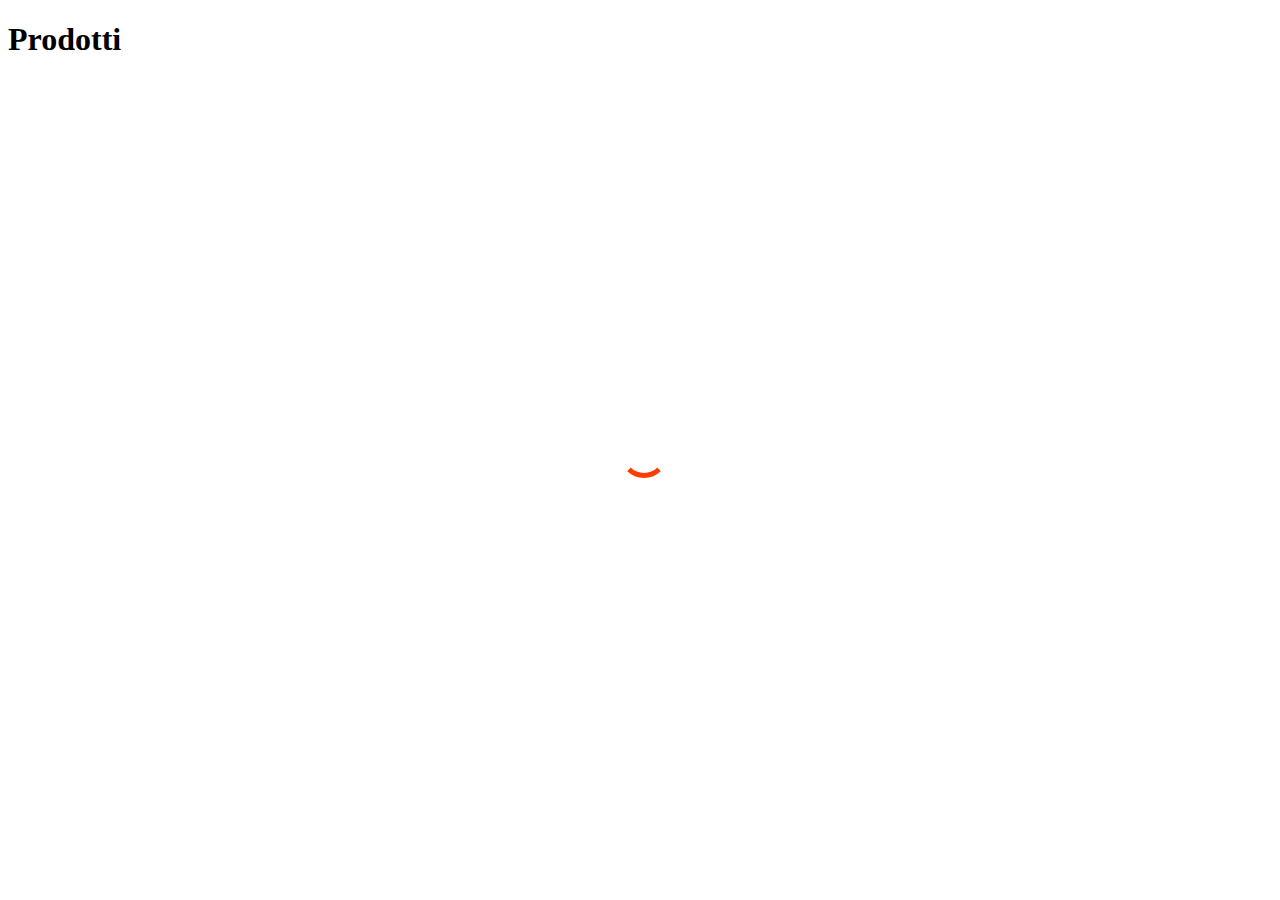
==== index.html @ 9b422d3d "Add files via upload" ====
<!DOCTYPE html>
<html lang="it">
<head>
    <meta charset="UTF-8">
    <meta http-equiv="X-UA-Compatible" content="IE=edge">
    <meta name="viewport" content="width=device-width, initial-scale=1.0">
    <link href="https://cdn.jsdelivr.net/npm/bootstrap@5.3.0-alpha3/dist/css/bootstrap.min.css" rel="stylesheet" integrity="sha384-KK94CHFLLe+nY2dmCWGMq91rCGa5gtU4mk92HdvYe+M/SXH301p5ILy+dN9+nJOZ" crossorigin="anonymous">
    <link rel="stylesheet" href="loader.css">
    <title>M4-D8-Home</title>
</head>
<body class="my-5">

    <div class="loader d-none"></div>
    <div class="container text-center">
        <h1 class="mb-3">Prodotti</h1>
        <div class="row">
        
        </div>
    </div>
    
    <script src="https://cdn.jsdelivr.net/npm/bootstrap@5.3.0-alpha3/dist/js/bootstrap.bundle.min.js" integrity="sha384-ENjdO4Dr2bkBIFxQpeoTz1HIcje39Wm4jDKdf19U8gI4ddQ3GYNS7NTKfAdVQSZe" crossorigin="anonymous"></script>
    <script src="script.js"></script>
    <script src="index.js"></script>
</body>
</html>
---- loader.css ----
.loader {
    position: relative;
    width: 48px;
    height: 48px;
    border: 5px solid #FFF;
    border-bottom-color: #FF3D00;
    border-radius: 50%;
    display: inline-block;
    box-sizing: border-box;
    animation: rotation 2s linear infinite;
}

.loader {
    position: absolute;
    top: calc(50% - 1.25em);
    left: calc(50% - 1.25em);
}

@keyframes rotation {
    0% {
        transform: rotate(0deg);
    }

    100% {
        transform: rotate(360deg);
    }
}
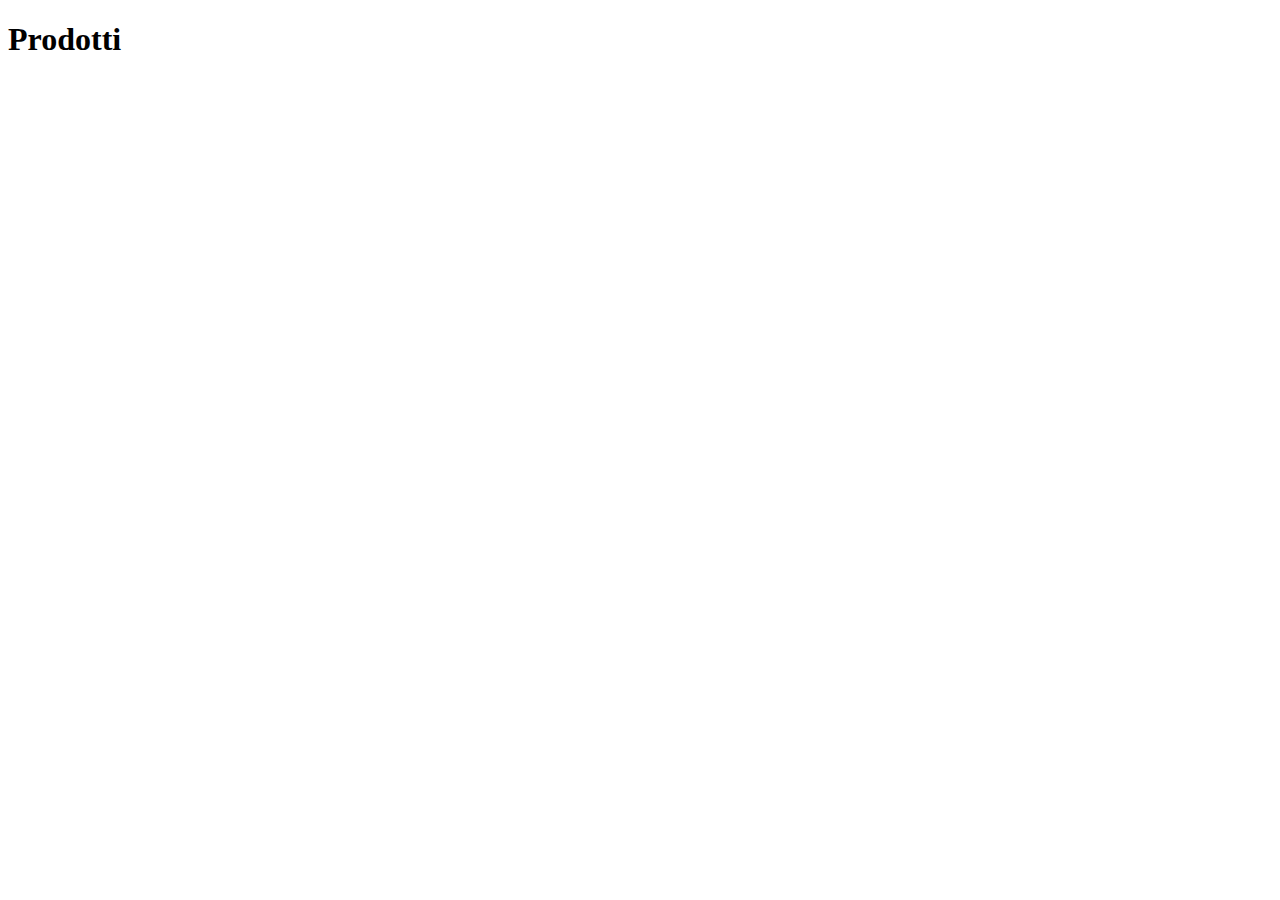
==== commit 0a5f9b38: "Update index.html" ====
--- a/index.html
+++ b/index.html
@@ -5,7 +5,7 @@
     <meta http-equiv="X-UA-Compatible" content="IE=edge">
     <meta name="viewport" content="width=device-width, initial-scale=1.0">
     <link href="https://cdn.jsdelivr.net/npm/bootstrap@5.3.0-alpha3/dist/css/bootstrap.min.css" rel="stylesheet" integrity="sha384-KK94CHFLLe+nY2dmCWGMq91rCGa5gtU4mk92HdvYe+M/SXH301p5ILy+dN9+nJOZ" crossorigin="anonymous">
-    <link rel="stylesheet" href="loader.css">
+    <link rel="stylesheet" href="style.css">
     <title>M4-D8-Home</title>
 </head>
 <body class="my-5">
@@ -22,4 +22,4 @@
     <script src="script.js"></script>
     <script src="index.js"></script>
 </body>
-</html>+</html>
